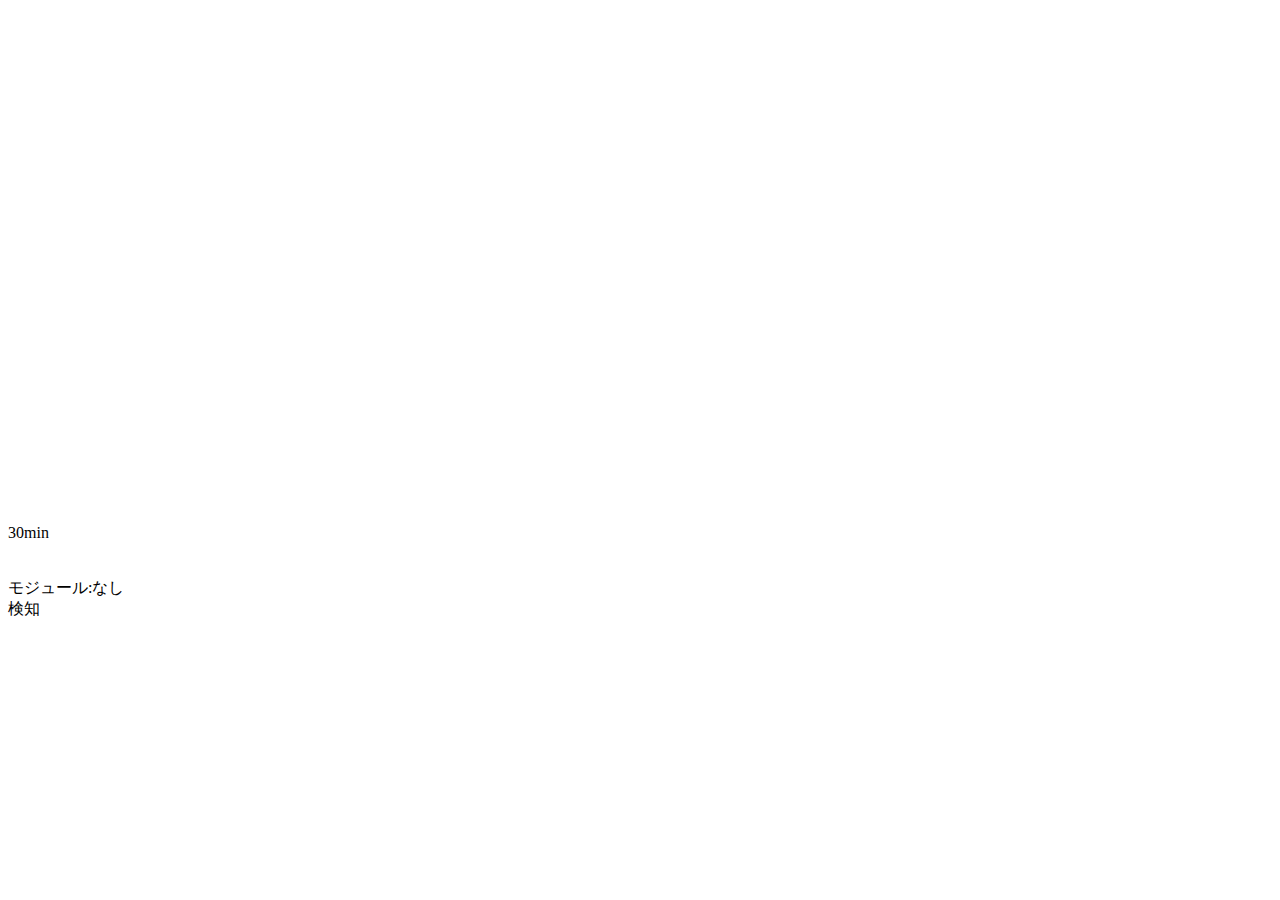
==== html/index.html @ a4af3f27 "a" ====
<!DOCTYPE HTML>
<html>

    <head>
        <meta charset="UTF-8"/>
        <link rel="stylesheet" type="text/css" href="css/flexboxgrid.min.css"/>
        <link rel="stylesheet" type="text/css" href="css/style.css"/>
        <link rel="icon" type="image/x-icon" href="image/ninja.ico">
        <script type="text/javascript" src="js/jquery-2.1.3.min.js"></script>
        <script type="text/javascript" src="js/velocity.min.js"></script>
        <script type="text/javascript" src="js/web.js"></script>
        <meta name="viewport" content="width=device-width, minimum-scale=1.0, maximum-scale=1.0"/>
        <title>GO🍚</title>
    </head>

    <body>
        <canvas id="canvas" width="512px" height="512"></canvas>
<div id="ratio">

</div>
        <div id="minute">30min</div>

        <div class="slider">
            <div id="ball">
                <img class="ball" src="img/ball.png" alt=""/>
            </div>
            <img id="bar" src="img/bar.png" alt=""/>
        </div>

        <div class="module">
            モジュール:なし<div id="button">検知</div>
        </div>
    </body>

</html>
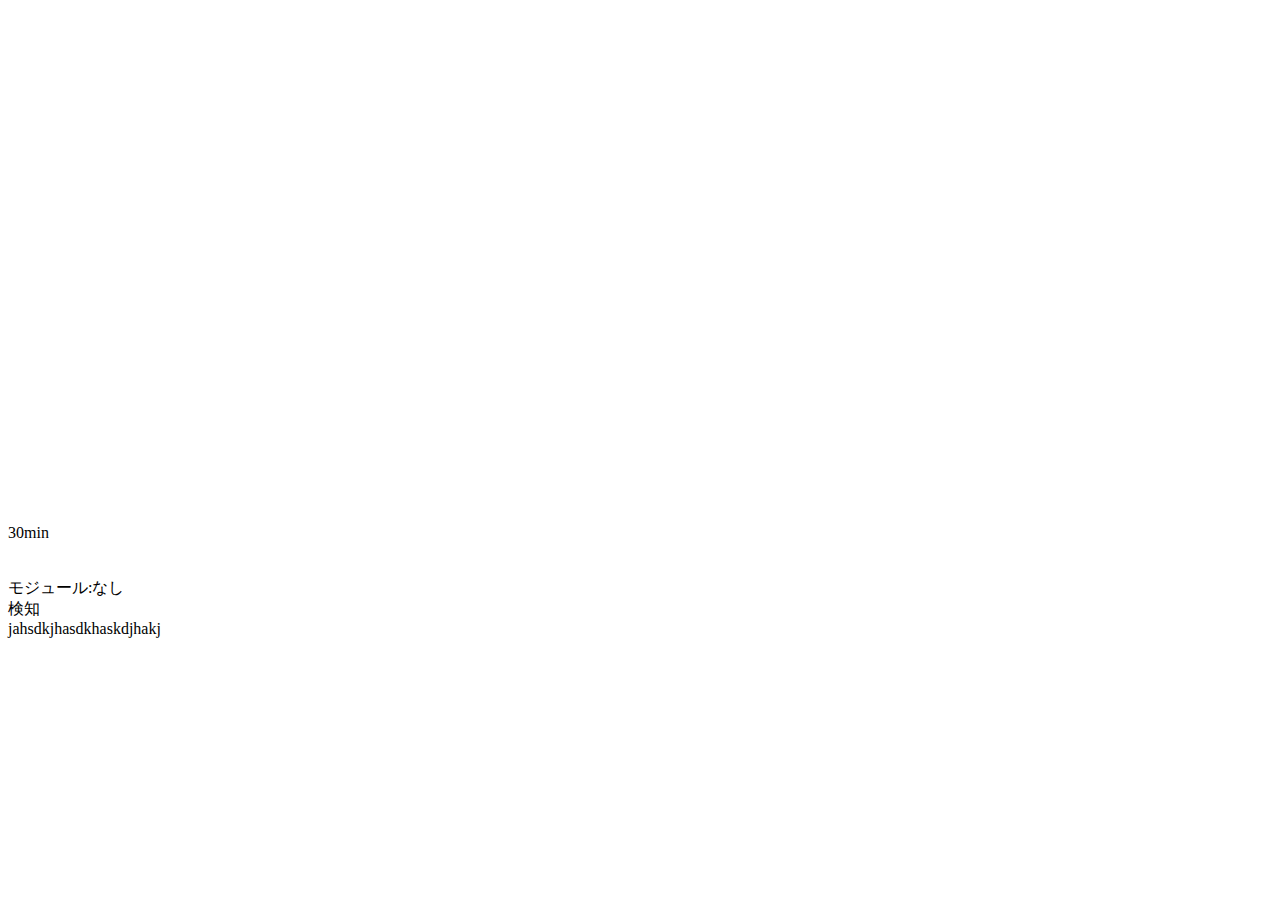
==== commit 62937fb8: "エラー時に食神を指すように" ====
--- a/html/index.html
+++ b/html/index.html
@@ -28,7 +28,7 @@
         </div>
 
         <div class="module">
-            モジュール:なし<div id="button">検知</div>
+            モジュール:なし<div id="button">検知</div>jahsdkjhasdkhaskdjhakj
         </div>
     </body>
 
